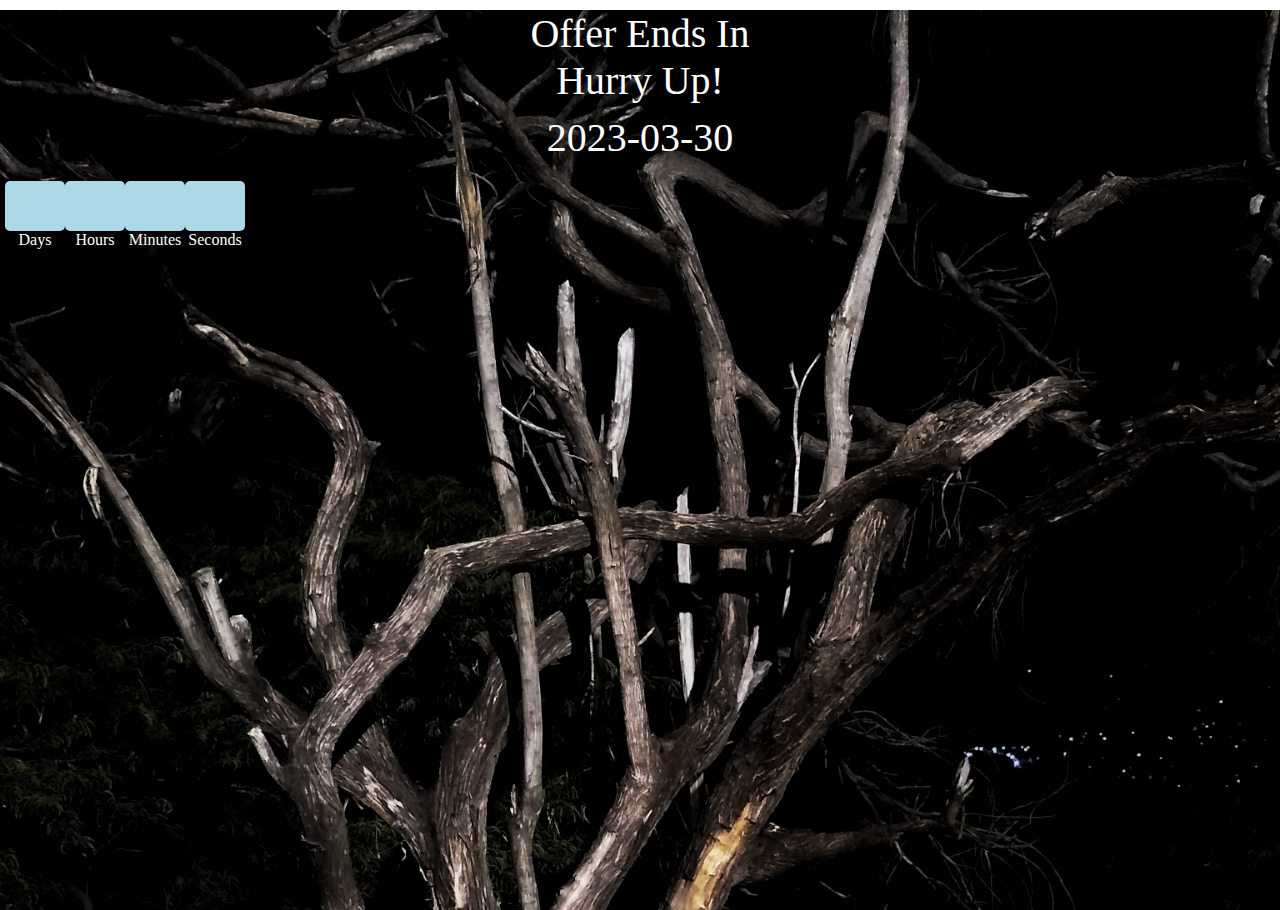
==== 1-countdown/new.html @ 8be32866 "first commit" ====
<html>

<head>
    <title>countdown</title>
    <link rel="stylesheet" href="text.css">
</head>

<body>
    <div class="main">
        <div class="overlay">
            <div class="title">
                Offer Ends In</br>Hurry Up!
            </div>
            <div class="title" id="endDate">
                23 march 2023 at 8 pm.
            </div>
            <div class="col">
                <div>
                    <input type="text" readonly>
                    <br />
                    <label for=""> Days</label>
                </div>
                <div>
                    <input type="text" readonly>
                    <br />
                    <label for=""> Hours</label>
                </div>
                <div>
                    <input type="text" readonly>
                    <br />
                    <label for=""> Minutes</label>
                </div>
                <div>
                    <input type="text" readonly>
                    <br />
                    <label for=""> Seconds</label>
                </div>
            </div>
        </div>
    </div>
    <script src='temp.js'></script>
</body>

</html>
---- 1-countdown/text.css ----
*{
    padding: 0%;
    margin: 0%;
    box-sizing: border-box;
}
.main{
    width: 100%;
    height: 100vh;
    background-image:url("IMG_20211014_211025591-01.jpeg");
    /* background-color: white; */
    background-size: cover;
}

.overlay{
    width: 100%;
    height: 100%;
    /* background-color: ; */
    color: white;
    flex-direction: column;
    justify-content: center;
    align-items: center;
}
.title{
    margin: 10px;
    color: white;
    text-align: center;
    font-size: 2.5rem;
    font-family: cursive;
}

.col{
    margin-top: 20px;
    width: 100px;
    /* border: 2px red solid; */
    display:flex;
    color:white;
    justify-content: center;
    
}

input{
    width:60px ;
    height: 50px;
    background-color: lightblue;
    border-color: transparent;
    border-radius: 5px;
    text-align: center;
    font-size: 20px;
    /* align-items: center; */
}
.col{
    width: 250px;
    text-align: center;
    /* justify-items: center; */
}
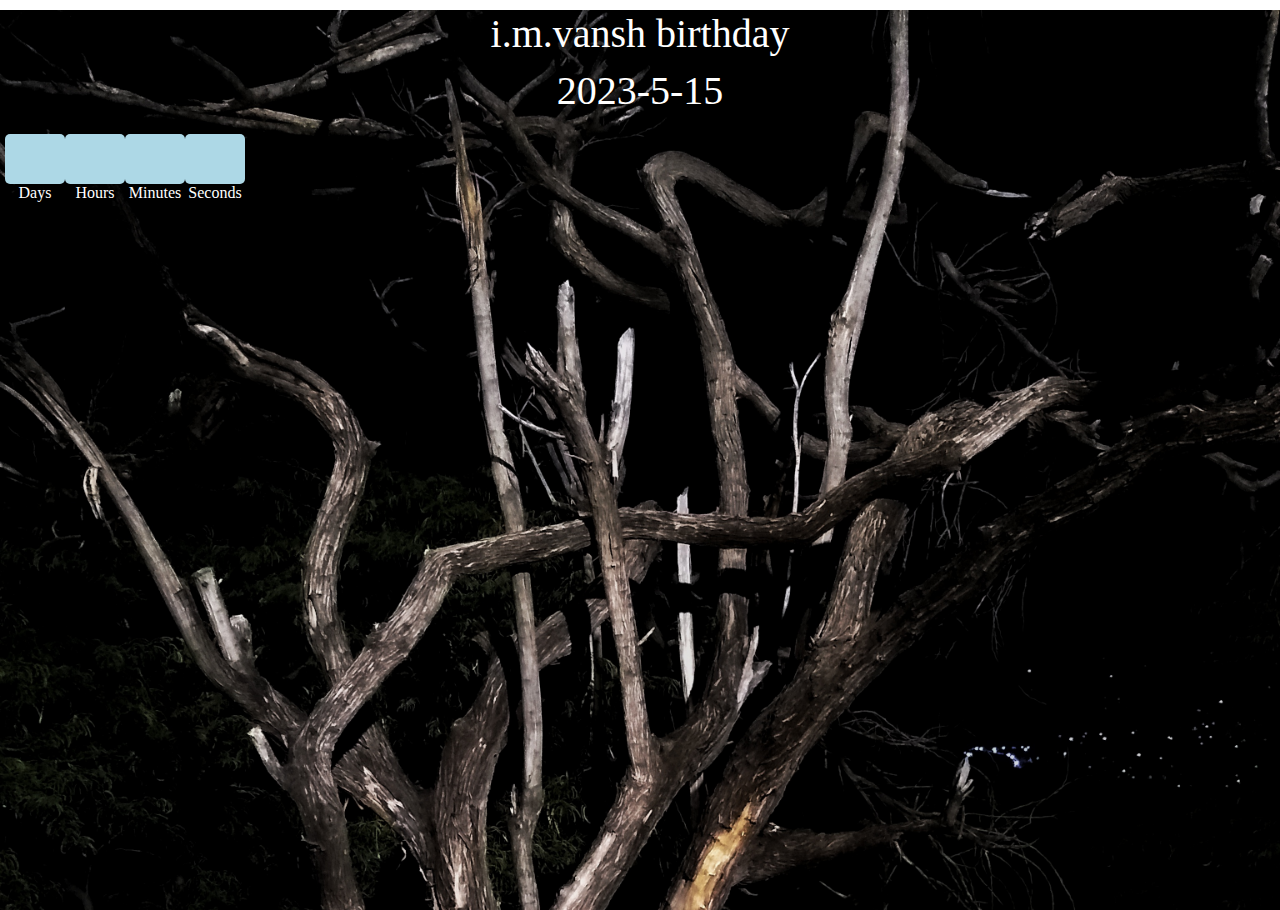
==== commit adf7bcd3: "1-countdown" ====
--- a/1-countdown/new.html
+++ b/1-countdown/new.html
@@ -9,7 +9,7 @@
     <div class="main">
         <div class="overlay">
             <div class="title">
-                Offer Ends In</br>Hurry Up!
+                i.m.vansh birthday</br>
             </div>
             <div class="title" id="endDate">
                 23 march 2023 at 8 pm.
